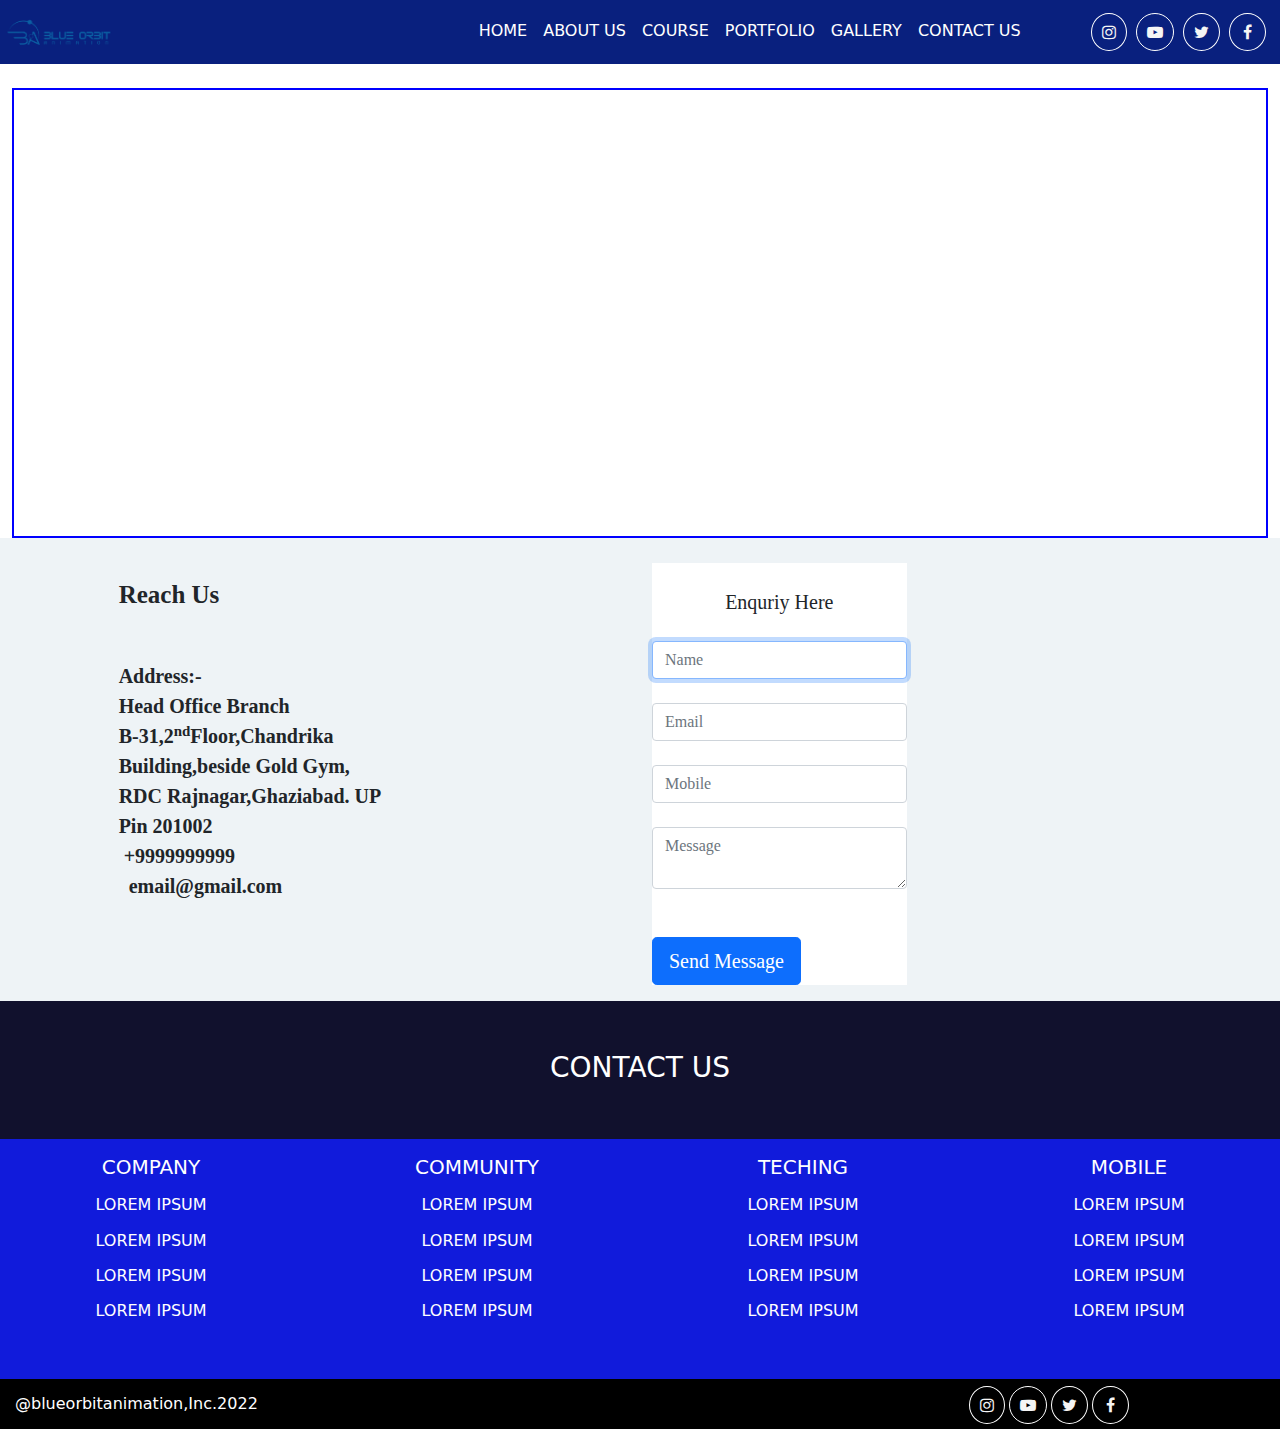
==== contactus.html @ e8eefa8c "first commit" ====
<html>
    <head>
        <meta charset="UTF-8">
    <meta http-equiv="X-UA-Compatible" content="IE=edge">
    <meta name="viewport" content="width=device-width, initial-scale=1.0">
    <link rel="stylesheet" href="bootstrap.min.css">
    <link rel="stylesheet" href="https://cdnjs.cloudflare.com/ajax/libs/font-awesome/4.7.0/css/font-awesome.min.css">
    <link rel="stylesheet" href="style.css">
    <title>contact us</title>
    </head>
    <body>
        <!-- ===============================START MENU======================================= -->
    <nav class="navbar navbar-expand-lg navbar-dark">
        <!-- navbar navbar-dark bg-dark -->
        <img src="img/LOGO-LANDSCAPE.png" alt="" style="height: 3rem; width: 10%;">
        <div class="container-fluid">
            <!-- <a class="navbar-brand" href="#">Navbar</a> -->
            <button class="navbar-toggler" type="button" data-bs-toggle="collapse"
                data-bs-target="#navbarSupportedContent" aria-controls="navbarSupportedContent" aria-expanded="false"
                aria-label="Toggle navigation">
                <span class="navbar-toggler-icon"></span>
            </button>
            <div class="collapse navbar-collapse" id="menu">
                <ul class="navbar-nav ms-auto">
                    <li class="nav-item">
                        <a class="nav-link active" aria-current="page" href="index.html">HOME</a>
                    </li>
                    <li class="nav-item">
                        <a class="nav-link active" aria-current="page" href="About.html">ABOUT US </a>
                    </li>
                    <li class="nav-item">
                        <a class="nav-link active" aria-current="page" href="#">COURSE </a>
                    </li>
                    <li class="nav-item">
                        <a class="nav-link active" aria-current="page" href="portfolio.html">PORTFOLIO</a>
                    </li>
                    <li class="nav-item">
                        <a class="nav-link active" aria-current="page" href="Gallery.html">GALLERY</a>
                    </li>
                    <li class="nav-item">
                        <a class="nav-link active" aria-current="page" href="contactus.html">CONTACT US</a>
                    </li>
                    <i class="bi bi-vr"></i>
                </ul>
                <div class="center">

                    <i class="fa fa-instagram"></i>
                    <i class="fa fa-youtube-play"></i>
                    <i class="fa fa-twitter"></i>
                    <i class="fa fa-facebook"></i>
                </div>
            </div>
        </div>
    </nav><br>
    <!-- ======================================END MENU=========================================== -->
        <div class="container-fluid">
            <div class="row">
                     <div class="col-sm-12">
                     <iframe src="https://www.google.com/maps/embed?pb=!1m18!1m12!1m3!1d3500.535350008304!2d77.44119456429355!3d28.673628238972267!2m3!1f0!2f0!3f0!3m2!1i1024!2i768!4f13.1!3m3!1m2!1s0x390cf1de6520d755%3A0xf21631b85536d420!2sBlue%20Orbit%20Animation!5e0!3m2!1sen!2sin!4v1646573172602!5m2!1sen!2sin" width="100%" height="450" style="border:2px solid blue;" allowfullscreen="" loading="lazy"></iframe>
                     </div>
                 </div>
                <div class="row" style="background:#eef3f6;min-height:400px">
                            <div class="col-sm-1"></div>
                    <div class="col-sm-5">
                        
                        <span style="font-family:'Times New Roman';font-size:25px;font-weight:bold"><br />Reach Us</span></center><br /><br /><br />
                      
                         <p style="font-family:'Times New Roman';font-size:20px;font-weight:bold"> Address:-<br />Head Office Branch<br/>
                        B-31,2<sup>nd</sup>Floor,Chandrika
                        <br />Building,beside Gold Gym,<br />RDC Rajnagar,Ghaziabad.
                           UP<br />
                           Pin 201002<br />
                           <span  style="font-family:'Times New Roman';font-size:20px;font-weight:bold">&nbsp+9999999999</span><br />
                         <span style="font-family:'Times New Roman';font-size:20px;font-weight:bold">&nbsp email@gmail.com</span>
                           
                       </p>
                        </div>
                    <!-----------Code For Message Box------------>
                     <div class="col-sm-5">
                         <form action="#" method="post">
                             <div class="col-sm-6 login"style="background-color:white;margin-top:0px;font-family:'Times New Roman';margin-top:5%"><br />
                    <div  style="font-family:'Times New Roman';font-size:20px;text-align:center">Enquriy Here</div></center><br />
                     
                       <input type="text" name="TxtName" placeholder="Name" class="form-control" required autofocus/><br />
                     <input type="email" name="TxtEmail" placeholder="Email" class="form-control" required autofocus/><br />
                     <input type="text" name="TxtMobil" placeholder="Mobile" class="form-control" required autofocus maxlength="10"/><br />
                    <textarea type="text"  name="Txtaddress" placeholder="Message" class="form-control" required autofocus></textarea><br /><br />
                     <button class="btn btn-lg btn-primary  btn-small" type="submit">Send Message</button>
                 </div>
                         </form>
                     </div>
        
                     <!----------- End Code For Message Box------------>
              
            </div>
        </div>
         <!-- ==========================contact us================= -->
    <div class="row">
        <div class="col-sm-12" style="background-color: #11112d; width: 100%;padding: 0%; height: 50%;">
            <h3 id="Gah3">CONTACT US</h3>
            <div class="col-sm-3" id="contact">
                <h5 class="conh5">COMPANY</h5>
                <h6 class="contactush6">LOREM IPSUM</h6>
                <h6 class="contactush6">LOREM IPSUM</h6>
                <h6 class="contactush6">LOREM IPSUM</h6>
                <h6 class="contactush6">LOREM IPSUM</h6>
            </div>
            <div class="col-sm-3" id="contact">
                <h5 class="conh5">COMMUNITY</h5>
                <h6 class="contactush6">LOREM IPSUM</h6>
                <h6 class="contactush6">LOREM IPSUM</h6>
                <h6 class="contactush6">LOREM IPSUM</h6>
                <h6 class="contactush6">LOREM IPSUM</h6>
            </div>
            <div class="col-sm-3" id="contact">
                <h5 class="conh5">TECHING</h5>
                <h6 class="contactush6">LOREM IPSUM</h6>
                <h6 class="contactush6">LOREM IPSUM</h6>
                <h6 class="contactush6">LOREM IPSUM</h6>
                <h6 class="contactush6">LOREM IPSUM</h6>
            </div>
            <div class="col-sm-3" id="contact">
                <h5 class="conh5">MOBILE</h5>
                <h6 class="contactush6">LOREM IPSUM</h6>
                <h6 class="contactush6">LOREM IPSUM</h6>
                <h6 class="contactush6">LOREM IPSUM</h6>
                <h6 class="contactush6">LOREM IPSUM</h6>
            </div>
        </div>
    </div>
    <!-- ======================end contact us======================= -->
    <!-- ========================start footer==================== -->
    <div class="row">
        <div class="col-sm-12" style="background-color: black;">
            <div class="col-sm-3" id="gmail">
                <h2 style="font-size: 1rem;padding: 15px;color: white;">@blueorbitanimation,Inc.2022</h2>
            </div>
            <div class="col-sm-6" style=" height: 50px;float: left;">
                <!-- <h2>drfgtyhu</h2> -->
            </div>
            <div class="col-sm-3" id="ficon">
                <i class="fa fa-instagram" style="float: left;"></i>
                <i class="fa fa-youtube-play" style="float: left;"></i>
                <i class="fa fa-twitter" style="float: left;"></i>
                <i class="fa fa-facebook" style="float: left;"></i>
            </div>
        </div>
    </div>
    <!-- ==========================end footer============================== -->
        <script src="bootstrap.min.js"></script>
    </body>
</html>
---- style.css ----
/* ---------------------START MENU----------------- */
a i {transition: 0.5s linear;}
.fa {border: 1px solid white;border-radius: 50%;padding: 10px;margin: 0 2px;color: whitesmoke;}
.fa:hover {transform: scale(1.1);background-color: white;transition: all .3s linear;}
.fa-facebook {
    padding:10px 13px;
}

.fa-facebook:hover {
    color: #161aeb;
}

.fa-instagram:hover {
    color: hsl(331, 86%, 50%);
}

.fa-youtube-play:hover {
    color: red;
}

.fa-twitter:hover {
    color: hsl(201, 53%, 78%);
}

ul {
    margin-right: 60px;
}

ul li:hover {
    color: #2a2c2a;
    transform: scale(1.1);
    transition: 0.9s linear;
}

ul li::after {
    display: block;
    content: '';
    width: 0px;
    height: 2px;
    background-color: rgb(247, 241, 241);
    transition: 0.4s;
}

ul li:hover::after {
    transition: .4s;
    width: 90%;
}
/* -------------------END MENU----------------- */
/* ---------------------SECOND PART----------- */
#secondimg{
    height: 650px; margin-left: 730px; margin-top: -50px;
}
.ptxt1 {
    position: absolute;
    bottom: 400px;
    left: 180px;
    /* right: 30px; */
    color: white;
}

.ptxt2 {
    position: absolute;
    bottom: 360px;
    left: 180px;
    /* right: 30px; */
    color: white;
}

.ptxt3 {
    position: absolute;
    bottom: 320px;
    left: 180px;
    /* right: 30px; */
    color: white;
}

.ptxt4 {
    position: absolute;
    bottom: 280px;
    left: 180px;
    /* right: 30px; */
    color: white;
}
#btn{
    color: rgb(233, 229, 229); border-radius: 10px; background-color: #161aeb; position: absolute;
    bottom: 200px;
    left: 230px;
    padding: 10px;
    font-weight: 600;
}
#btn:hover {
    box-shadow: 2px 2px 5px 5px white;
}
/* ---------------END SECOND PART------------- */
/* ---------------------------------------- */
nav {
    background-color: #09207e;
}
/* --------------------------------------------- */
/* -----------------START ABOUT------------- */
.about {
    background-image: linear-gradient(to bottom left, #04020f, #19193a,#040b45 60%, #162f93 40%)
}
.about p {color: white;/* margin-right: 500px; */margin-left: 500px;position: absolute;bottom: -350px;left: 180px; right: 30px;}
.about h2 {color: white;position: absolute;bottom: -170px;left: 700px;} 
/* ---------------END ABOUT------------------- */
#port1{margin: auto;background-color:#112774;}
#port2{margin: auto;background-color:#112774;}
#port3{margin: auto;background-color:#112774;}
#jet{
    height: 400px;
    width:650px;
    /* padding:0px 0px 90px 0px; */
    transform: skew(35deg);
    /* margin-right: 100px; */
}
.newletter {background-image: linear-gradient(to bottom right,#040108,#02062c 60%, #080e5b 40%);height:600px;}
#course{color: white;margin-left: 80px;margin-top: 50px;}
.clh5{color: white;text-align: center;}
/* --------------START PORTFOLIO------------ */
/* -------------------END PORTFOLIO-------------- */
/* ----------------START COURS--------- */


/* -----------START GALLERY----------------- */
.row1{
    min-height:250px;width:100%;margin-top:20px;margin-left:10px
}
#Gah2{
    text-align: center;
    color: white;
    height: 50px;
    width: auto;
    padding: 5px;
    background-color: #161aeb;
}
.img{
    height:250px;width:300px;
}
/* .img :hover{
    box-shadow: 2px 2px 5px 5px inset white;
} */
/* ------------END GALLERY--------------------- */
/* ---------start contact us-------------- */
#contact{
    background-color: #111bdb;float: left;height: 15rem;text-align: center;
}
#Gah3{
    text-align: center;
    height: 5rem;
    width: auto;
    margin-top: 50px;
    color: white;
    /* background-color: #11112d; */
}
.contactush6{
    margin-top: 1rem;
    color: white;
    width: 100%;
}
.conh5{
    margin-top: 1rem;
    color: white;
}
/* --------end contact us------------ */
/* ------------start footer------ */
#footer{
    background-color: black;
    height: 4rem;
    width: 100%;
    padding: 20px;
    color: white;
    font-size: 1rem;
}

#gmail{
    height: 50px;float: left;
}
#ficon{
    height: 50px;float: left; padding: 7px;
}
/* ------------end footer--------------- */
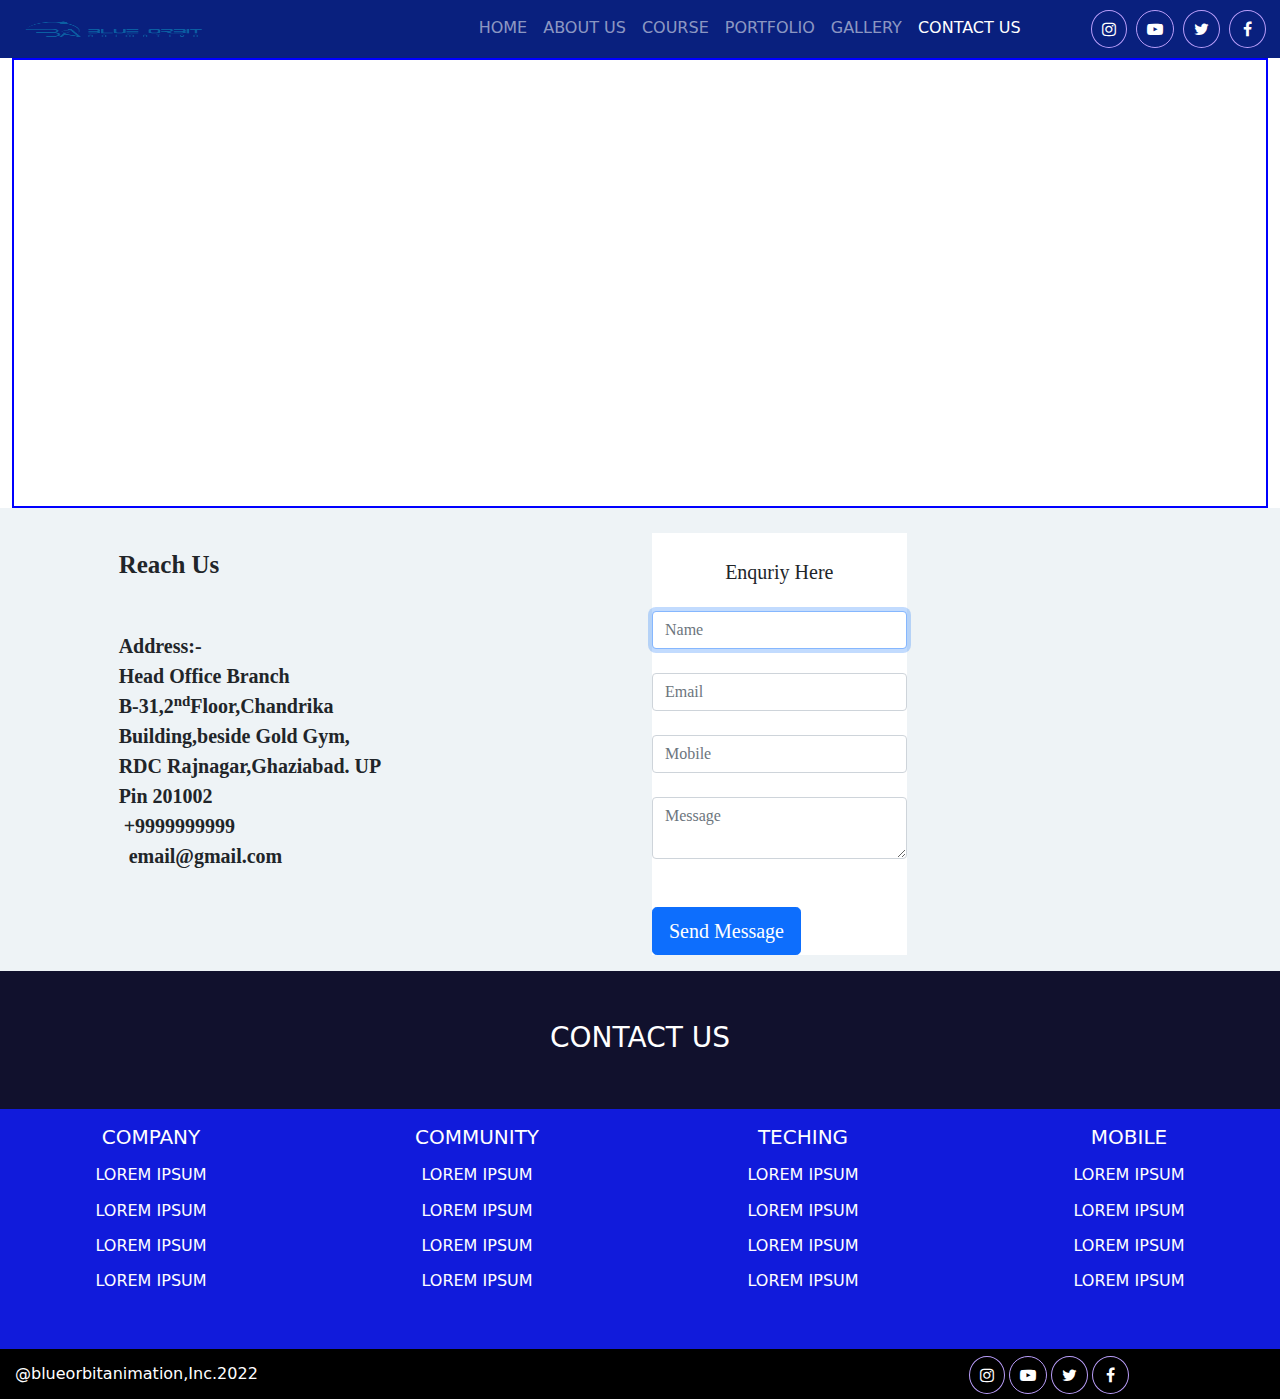
==== commit f068de7f: "v1.1" ====
--- a/contactus.html
+++ b/contactus.html
@@ -1,57 +1,58 @@
 <html>
-    <head>
-        <meta charset="UTF-8">
+    
+<head>
+    <meta charset="UTF-8">
     <meta http-equiv="X-UA-Compatible" content="IE=edge">
     <meta name="viewport" content="width=device-width, initial-scale=1.0">
-    <link rel="stylesheet" href="bootstrap.min.css">
+    <title>BlueOrbit</title>
+    <link rel="stylesheet" href="css/bootstrap.min.css">
     <link rel="stylesheet" href="https://cdnjs.cloudflare.com/ajax/libs/font-awesome/4.7.0/css/font-awesome.min.css">
-    <link rel="stylesheet" href="style.css">
-    <title>contact us</title>
-    </head>
-    <body>
-        <!-- ===============================START MENU======================================= -->
+    <link rel="icon" href="img/logo.png">
+    <link rel="stylesheet" href="css/style.css">
+</head>
+ 
+<body>
+    <!-- ===============================START MENU======================================= -->
     <nav class="navbar navbar-expand-lg navbar-dark">
         <!-- navbar navbar-dark bg-dark -->
-        <img src="img/LOGO-LANDSCAPE.png" alt="" style="height: 3rem; width: 10%;">
         <div class="container-fluid">
-            <!-- <a class="navbar-brand" href="#">Navbar</a> -->
-            <button class="navbar-toggler" type="button" data-bs-toggle="collapse"
+            <a class="navbar-brand" ><img src="img/LOGO-LANDSCAPE.png" alt="" style="z-index: 1; height:30px; width:200px;"></a>
+            <button class="navbar-toggler ms-auto" type="button" data-bs-toggle="collapse"
                 data-bs-target="#navbarSupportedContent" aria-controls="navbarSupportedContent" aria-expanded="false"
                 aria-label="Toggle navigation">
-                <span class="navbar-toggler-icon"></span>
+                <span class="navbar-toggler-icon "></span>
             </button>
-            <div class="collapse navbar-collapse" id="menu">
+            <div class="collapse navbar-collapse" id="navbarSupportedContent">
                 <ul class="navbar-nav ms-auto">
                     <li class="nav-item">
-                        <a class="nav-link active" aria-current="page" href="index.html">HOME</a>
+                        <a class="nav-link" aria-current="page" href="index.html">HOME</a>
                     </li>
                     <li class="nav-item">
-                        <a class="nav-link active" aria-current="page" href="About.html">ABOUT US </a>
+                        <a class="nav-link" aria-current="page" href="About.html">ABOUT US </a>
                     </li>
                     <li class="nav-item">
-                        <a class="nav-link active" aria-current="page" href="#">COURSE </a>
+                        <a class="nav-link" aria-current="page" href="#">COURSE </a>
                     </li>
                     <li class="nav-item">
-                        <a class="nav-link active" aria-current="page" href="portfolio.html">PORTFOLIO</a>
+                        <a class="nav-link" aria-current="page" href="portfolio.html">PORTFOLIO</a>
                     </li>
                     <li class="nav-item">
-                        <a class="nav-link active" aria-current="page" href="Gallery.html">GALLERY</a>
+                        <a class="nav-link" aria-current="page" href="Gallery.html">GALLERY</a>
                     </li>
                     <li class="nav-item">
                         <a class="nav-link active" aria-current="page" href="contactus.html">CONTACT US</a>
                     </li>
                     <i class="bi bi-vr"></i>
                 </ul>
-                <div class="center">
-
-                    <i class="fa fa-instagram"></i>
-                    <i class="fa fa-youtube-play"></i>
-                    <i class="fa fa-twitter"></i>
-                    <i class="fa fa-facebook"></i>
-                </div>
+            </div>
+            <div class="center">
+                <i class="fa fa-instagram"></i>
+                <i class="fa fa-youtube-play"></i>
+                <i class="fa fa-twitter"></i>
+                <i class="fa fa-facebook"></i>
             </div>
         </div>
-    </nav><br>
+    </nav>
     <!-- ======================================END MENU=========================================== -->
         <div class="container-fluid">
             <div class="row">
--- a/css/style.css
+++ b/css/style.css
@@ -0,0 +1,176 @@
+/* ---------------------START MENU----------------- */
+
+ul {
+    margin-right: 60px;
+}
+ul a:hover {
+    transform: scale(1.1);
+    transition: 0.5s  linear;
+}
+ul  a::after {
+    display: block;
+    content: '';
+    width: 0;
+    height: 2px;
+    background-color: rgb(247, 241, 241);
+    transition: 0.5s ;
+}
+ul a:hover::after {
+    transition: .5s ;
+    width: 100%;
+}
+a i {transition: 0.5s linear;}
+.fa {border: .5px solid hsl(258, 90%, 80%);border-radius: 50%;padding: 10px;margin: 0 2px;color: white;transition: all .5s linear;}
+.fa:hover {transform: scale(1.1);background-color: white;transition: all .5s linear;box-shadow: 0 0 10px 4px #09207ea8 inset; border: none;}
+.fa-facebook {
+    padding:10px 13px;
+}
+.fa-facebook:hover {
+    color: #161aeb;
+}
+.fa-instagram:hover {
+    color: hsl(331, 86%, 50%);
+}
+.fa-youtube-play:hover {
+    color: red;
+}
+.fa-twitter:hover {
+    color: hsl(201, 53%, 78%);
+}
+
+/* -------------------END MENU----------------- */
+/* ---------------------SECOND PART----------- */
+#secondimg{
+    height: 650px; margin-left: 730px; margin-top: -50px;
+}
+.ptxt1 {
+    position: absolute;
+    bottom: 400px;
+    left: 180px;
+    /* right: 30px; */
+    color: white;
+}
+
+.ptxt2 {
+    position: absolute;
+    bottom: 360px;
+    left: 180px;
+    /* right: 30px; */
+    color: white;
+}
+
+.ptxt3 {
+    position: absolute;
+    bottom: 320px;
+    left: 180px;
+    /* right: 30px; */
+    color: white;
+}
+
+.ptxt4 {
+    position: absolute;
+    bottom: 280px;
+    left: 180px;
+    /* right: 30px; */
+    color: white;
+}
+#btn{
+    color: rgb(233, 229, 229); border-radius: 10px; background-color: #161aeb; position: absolute;
+    bottom: 200px;
+    left: 230px;
+    padding: 10px;
+    font-weight: 600;
+}
+#btn:hover {
+    box-shadow: 2px 2px 5px 5px white;
+}
+/* ---------------END SECOND PART------------- */
+/* ---------------------------------------- */
+nav {
+    background-color: #09207e;
+}
+/* --------------------------------------------- */
+/* -----------------START ABOUT------------- */
+.about {
+    background-image: linear-gradient(to bottom left, #04020f, #19193a,#040b45 60%, #162f93 40%)
+}
+.about p {color: white;/* margin-right: 500px; */margin-left: 500px;position: absolute;bottom: -350px;left: 180px; right: 30px;}
+.about h2 {color: white;position: absolute;bottom: -170px;left: 700px;} 
+/* ---------------END ABOUT------------------- */
+#port1{margin: auto;background-color:#112774;}
+#port2{margin: auto;background-color:#112774;}
+#port3{margin: auto;background-color:#112774;}
+#jet{
+    height: 400px;
+    width:650px;
+    /* padding:0px 0px 90px 0px; */
+    transform: skew(35deg);
+    /* margin-right: 100px; */
+}
+.newletter {background-image: linear-gradient(to bottom right,#040108,#02062c 60%, #080e5b 40%);height:600px;}
+#course{color: white;margin-left: 80px;margin-top: 50px;}
+.clh5{color: white;text-align: center;}
+/* --------------START PORTFOLIO------------ */
+/* -------------------END PORTFOLIO-------------- */
+/* ----------------START COURS--------- */
+
+
+/* -----------START GALLERY----------------- */
+.row1{
+    min-height:250px;width:100%;margin-top:20px;margin-left:10px
+}
+#Gah2{
+    text-align: center;
+    color: white;
+    height: 50px;
+    width: auto;
+    padding: 5px;
+    background-color: #161aeb;
+}
+.img{
+    height:250px;width:300px;
+}
+/* .img :hover{
+    box-shadow: 2px 2px 5px 5px inset white;
+} */
+/* ------------END GALLERY--------------------- */
+/* ---------start contact us-------------- */
+#contact{
+    background-color: #111bdb;float: left;height: 15rem;text-align: center;
+}
+#Gah3{
+    text-align: center;
+    height: 5rem;
+    width: auto;
+    margin-top: 50px;
+    color: white;
+    /* background-color: #11112d; */
+}
+.contactush6{
+    margin-top: 1rem;
+    color: white;
+    width: 100%;
+}
+.conh5{
+    margin-top: 1rem;
+    color: white;
+}
+/* --------end contact us------------ */
+/* ------------start footer------ */
+#footer{
+    background-color: black;
+    height: 4rem;
+    width: 100%;
+    padding: 20px;
+    color: white;
+    font-size: 1rem;
+}
+
+#gmail{
+    height: 50px;float: left;
+}
+#ficon{
+    height: 50px;float: left; padding: 7px;
+}
+/* ------------end footer--------------- */
+
